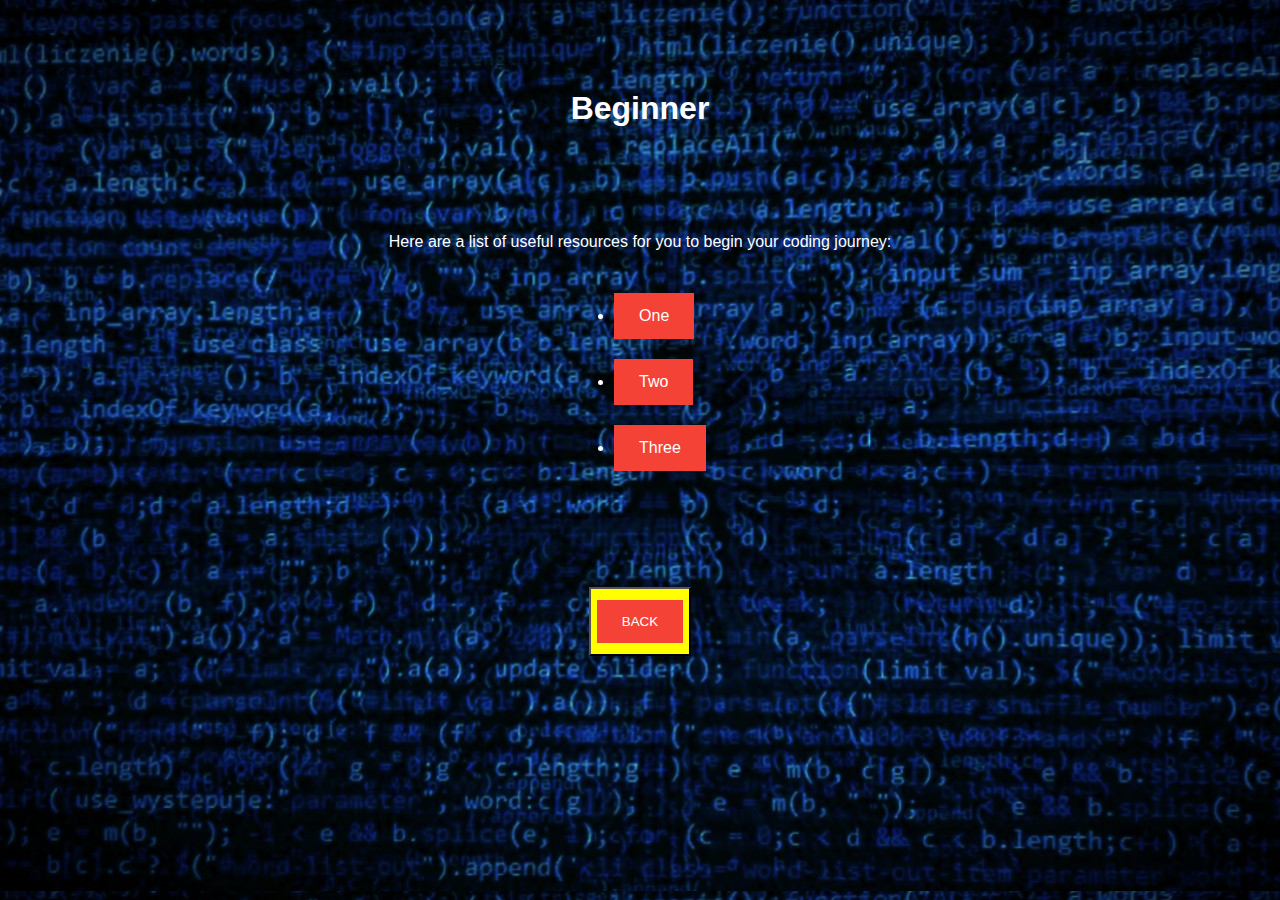
==== beginner.html @ 23ce8bbc "cloned old repo" ====
<!DOCTYPE html>
<html>
    <head>
        <title>QM Coding Society</title>   
        <link rel="stylesheet" href="styles.css"/>   
    </head>
    <body>

            <h1>Beginner</h1>
            <div class="text">
                <p>Here are a list of useful resources for you to begin your coding journey:</p>
                <ul class="beginner-resources">
                    <li><a href="">One</a></li>
                    <li><a href="">Two</a></li>
                    <li><a href="">Three</a></li>
                </ul>
                <button class="back-button"><a href="enter.html">BACK</a></button>
            </div>
            <!--need to do xyz-->
    </body>
</html>
    </body>
</html>
---- styles.css ----
body {
    font-family: "Lato", sans-serif;
    background-image: url("code-bg.jpg");
    color: white;
}

h1, .text {
    display: flex;
    flex-direction: column;
    justify-content: center;
    align-items: center;
    margin: 10vh;
}


button {
    color: red;
}

a:link, a:visited {
    background-color: #f44336;
    color: white;
    padding: 14px 25px;
    text-align: center;
    text-decoration: none;
    display: inline-block;
    margin-top: 10px;
    margin-bottom: 10px;
  }
  
a:hover, a:active {
    background-color: blue;
}

.back-button {
    background-color: yellow;
    margin-top: 10vh;
}

.back-button a {
    background-color: none;
}
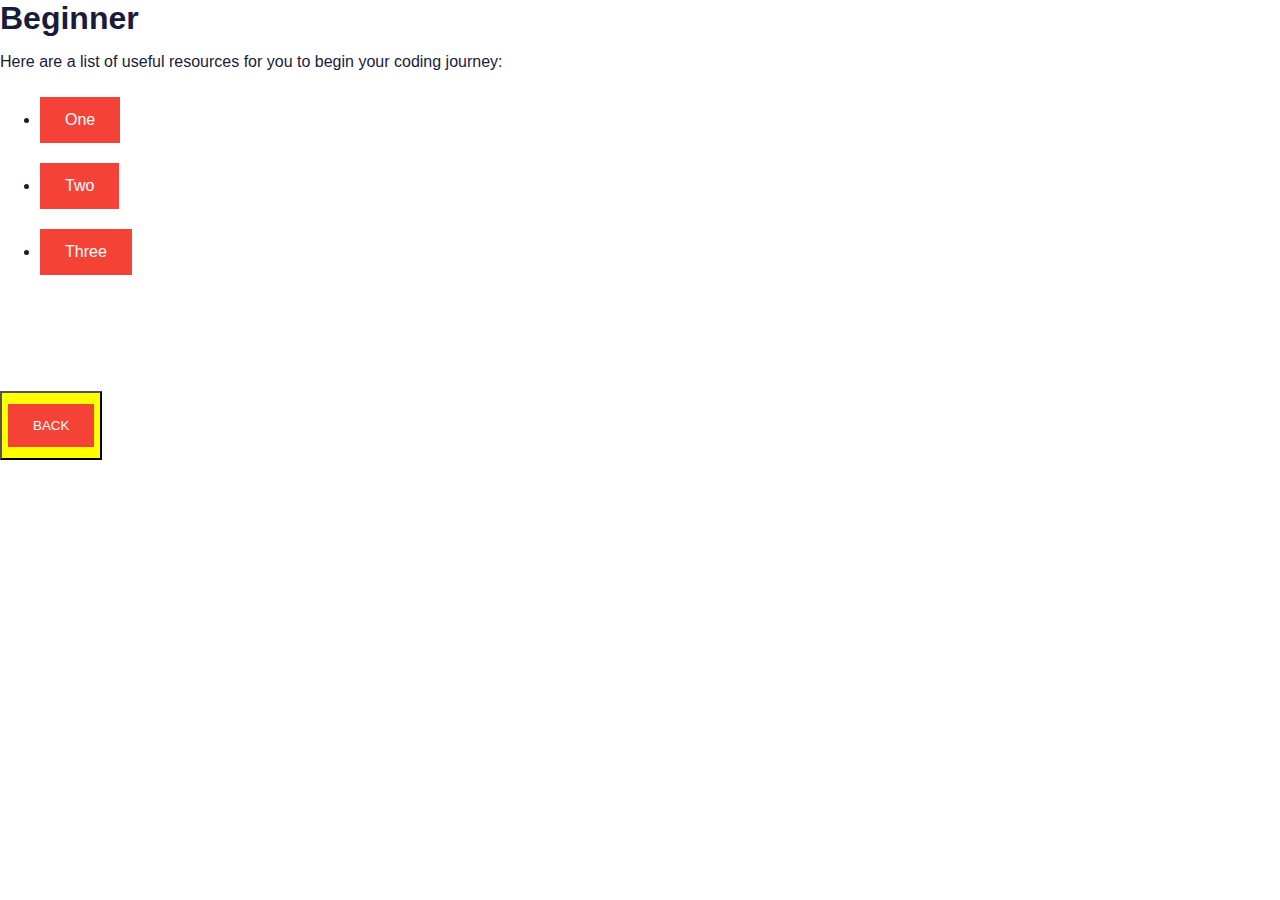
==== commit a86b9c9f: "updated structure" ====
--- a/beginner.html
+++ b/beginner.html
@@ -5,19 +5,16 @@
         <link rel="stylesheet" href="styles.css"/>   
     </head>
     <body>
-
-            <h1>Beginner</h1>
-            <div class="text">
-                <p>Here are a list of useful resources for you to begin your coding journey:</p>
-                <ul class="beginner-resources">
-                    <li><a href="">One</a></li>
-                    <li><a href="">Two</a></li>
-                    <li><a href="">Three</a></li>
-                </ul>
-                <button class="back-button"><a href="enter.html">BACK</a></button>
+        <h1>Beginner</h1>
+        <div class="text">
+            <p>Here are a list of useful resources for you to begin your coding journey:</p>
+            <ul class="beginner-resources">
+                <li><a href="">One</a></li>
+                <li><a href="">Two</a></li>
+                <li><a href="">Three</a></li>
+            </ul>
+            <button class="back-button"><a href="enter.html">BACK</a></button>
             </div>
             <!--need to do xyz-->
     </body>
-</html>
-    </body>
 </html>--- a/styles.css
+++ b/styles.css
@@ -1,17 +1,41 @@
 body {
     font-family: "Lato", sans-serif;
-    background-image: url("code-bg.jpg");
-    color: white;
+    /*background-image: url("code-bg-white.jpg");*/
+    color: rgb(26, 26, 58);
+    margin:0;
 }
 
-h1, .text {
+/*#home-bg {
+    background: black;
+}*/
+.page-header {
+    background-image: url("code-bg.jpg");
+    
+    background-size: cover;
+    margin: 0;
+    padding: 10vh;
+}
+
+#header-img {
+    max-width: 35vh;
+    display: flex;
+    flex-direction: row;
+    justify-content: center;
+    align-items: center;
+    margin: 0;
+}
+
+/*h1, .text {
     display: flex;
     flex-direction: column;
     justify-content: center;
     align-items: center;
     margin: 10vh;
+}*/
+
+h1 {
+    margin: 0;
 }
-
 
 button {
     color: red;
